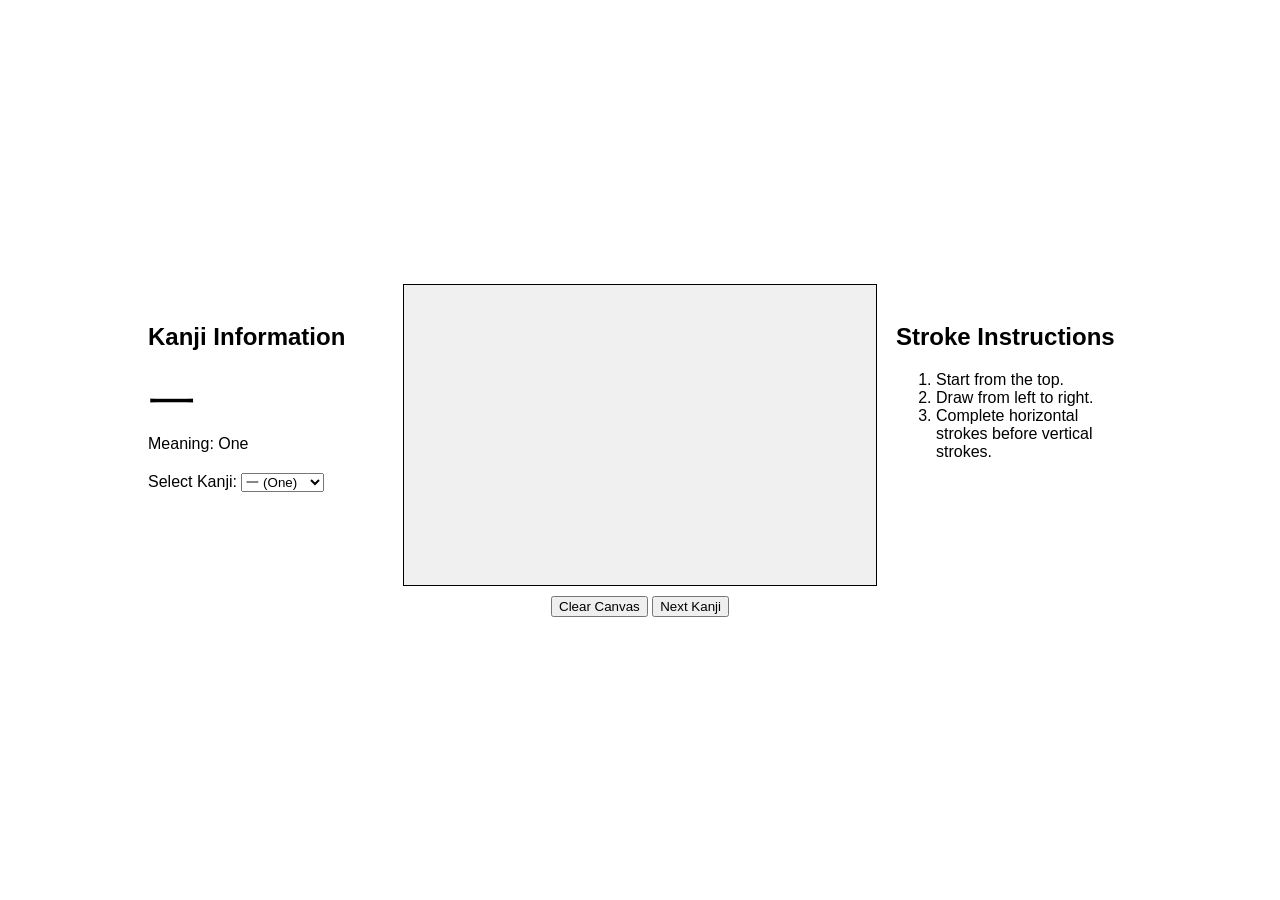
==== kanji-practice.html @ c22038a9 "Create interactive kanji practice interface." ====
<!DOCTYPE html>
<html lang="en">
<head>
    <meta charset="UTF-8">
    <meta name="viewport" content="width=device-width, initial-scale=1.0">
    <title>Kanji Practice</title>
    <style>
        body { display: flex; justify-content: center; align-items: center; height: 100vh; margin: 0; font-family: Arial, sans-serif; }
        #container { display: flex; width: 80%; }
        #kanji-info { flex: 1; padding: 20px; }
        #canvas-area { flex: 2; display: flex; flex-direction: column; align-items: center; }
        #canvas { border: 1px solid #000; width: 100%; height: 300px; background-color: #f0f0f0; }
        #controls { margin-top: 10px; }
        #instructions { flex: 1; padding: 20px; }
        #kanji-selector { margin: 20px 0; }
    </style>
</head>
<body>
    <div id="container">
        <div id="kanji-info">
            <h2>Kanji Information</h2>
            <div id="kanji-character" style="font-size: 48px;">一</div>
            <div id="kanji-details">Meaning: One</div>
            <div id="kanji-selector">
                <label for="kanji">Select Kanji:</label>
                <select id="kanji">
                    <option value="一">一 (One)</option>
                    <option value="二">二 (Two)</option>
                    <option value="三">三 (Three)</option>
                    <option value="四">四 (Four)</option>
                    <option value="五">五 (Five)</option>
                </select>
            </div>
        </div>
        <div id="canvas-area">
            <canvas id="canvas"></canvas>
            <div id="controls">
                <button onclick="clearCanvas()">Clear Canvas</button>
                <button onclick="nextKanji()">Next Kanji</button>
            </div>
        </div>
        <div id="instructions">
            <h2>Stroke Instructions</h2>
            <ol id="stroke-orders">
                <li>Start from the top.</li>
                <li>Draw from left to right.</li>
                <li>Complete horizontal strokes before vertical strokes.</li>
            </ol>
        </div>
    </div>
    <script>
        function clearCanvas() {
            const canvas = document.getElementById('canvas');
            const context = canvas.getContext('2d');
            context.clearRect(0, 0, canvas.width, canvas.height);
        }

        function nextKanji() {
            // Logic to switch to the next kanji character
        }

        document.getElementById('kanji').addEventListener('change', function() {
            document.getElementById('kanji-character').innerText = this.value;
            // Update other kanji info accordingly
        });
    </script>
</body>
</html>
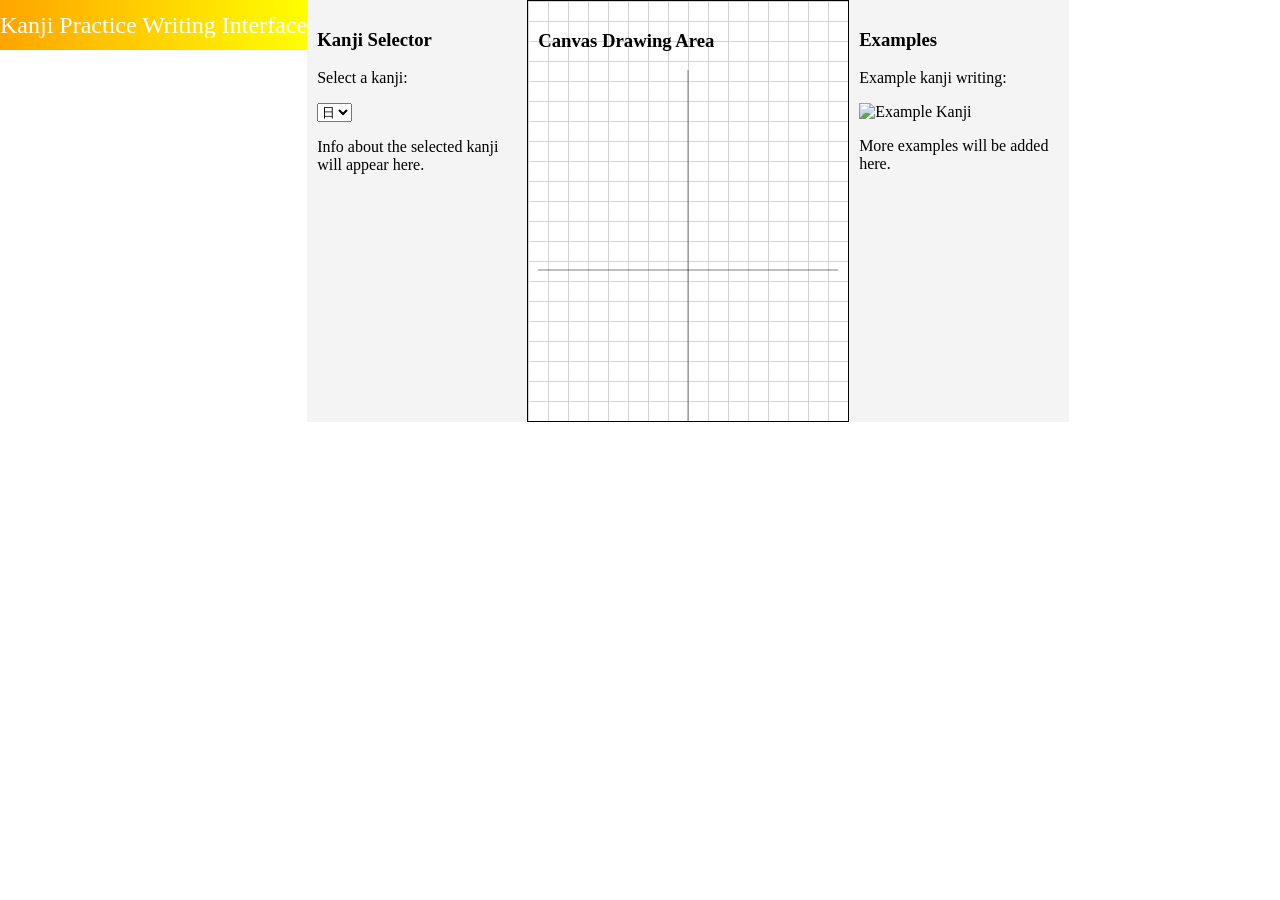
==== commit 73c6e761: "Updated kanji-practice.html for kanji writing interface" ====
--- a/kanji-practice.html
+++ b/kanji-practice.html
@@ -5,64 +5,105 @@
     <meta name="viewport" content="width=device-width, initial-scale=1.0">
     <title>Kanji Practice</title>
     <style>
-        body { display: flex; justify-content: center; align-items: center; height: 100vh; margin: 0; font-family: Arial, sans-serif; }
-        #container { display: flex; width: 80%; }
-        #kanji-info { flex: 1; padding: 20px; }
-        #canvas-area { flex: 2; display: flex; flex-direction: column; align-items: center; }
-        #canvas { border: 1px solid #000; width: 100%; height: 300px; background-color: #f0f0f0; }
-        #controls { margin-top: 10px; }
-        #instructions { flex: 1; padding: 20px; }
-        #kanji-selector { margin: 20px 0; }
+        body {
+            display: flex;
+            margin: 0;
+        }
+        header {
+            background: linear-gradient(to right, orange, yellow);
+            height: 50px;
+            display: flex;
+            align-items: center;
+            justify-content: center;
+            font-size: 24px;
+            color: white;
+        }
+        .container {
+            display: flex;
+            flex: 1;
+        }
+        .panel {
+            padding: 10px;
+            overflow: auto;
+        }
+        .kanji-selector {
+            background: #f4f4f4;
+            width: 200px;
+        }
+        .canvas {
+            border: 1px solid black;
+            position: relative;
+            width: 300px;
+            height: 400px;
+            background: white;
+        }
+        .grid {
+            background-image: linear-gradient(to right, lightgray 1px, transparent 1px), 
+                              linear-gradient(to bottom, lightgray 1px, transparent 1px);
+            background-size: 20px 20px;
+        }
+        .examples {
+            background: #f4f4f4;
+            width: 200px;
+        }
+        @media (max-width: 800px) {
+            .container {
+                flex-direction: column;
+            }
+            .canvas {
+                width: 100%;
+                height: 300px;
+            }
+        }
     </style>
 </head>
 <body>
-    <div id="container">
-        <div id="kanji-info">
-            <h2>Kanji Information</h2>
-            <div id="kanji-character" style="font-size: 48px;">一</div>
-            <div id="kanji-details">Meaning: One</div>
-            <div id="kanji-selector">
-                <label for="kanji">Select Kanji:</label>
-                <select id="kanji">
-                    <option value="一">一 (One)</option>
-                    <option value="二">二 (Two)</option>
-                    <option value="三">三 (Three)</option>
-                    <option value="四">四 (Four)</option>
-                    <option value="五">五 (Five)</option>
-                </select>
+    <header>
+        Kanji Practice Writing Interface
+    </header>
+    <div class="container">
+        <div class="panel kanji-selector">
+            <h3>Kanji Selector</h3>
+            <p>Select a kanji:</p>
+            <select id="kanjiSelect">
+                <option value="日">日</option>
+                <option value="月">月</option>
+                <option value="火">火</option>
+                <option value="水">水</option>
+                <option value="木">木</option>
+                <option value="金">金</option>
+                <option value="土">土</option>
+                <option value="曜">曜</option>
+            </select>
+            <div id="kanjiInfo">
+                <p>Info about the selected kanji will appear here.</p>
             </div>
         </div>
-        <div id="canvas-area">
-            <canvas id="canvas"></canvas>
-            <div id="controls">
-                <button onclick="clearCanvas()">Clear Canvas</button>
-                <button onclick="nextKanji()">Next Kanji</button>
-            </div>
+        <div class="panel canvas grid">
+            <h3>Canvas Drawing Area</h3>
+            <canvas id="drawingCanvas"></canvas>
+            <script>
+                const canvas = document.getElementById('drawingCanvas');
+                const ctx = canvas.getContext('2d');
+                canvas.width = 300;
+                canvas.height = 400;
+                
+                // Center guide lines
+                ctx.strokeStyle = "rgba(0, 0, 0, 0.5)";
+                ctx.beginPath();
+                ctx.moveTo(150, 0);
+                ctx.lineTo(150, 400);
+                ctx.moveTo(0, 200);
+                ctx.lineTo(300, 200);
+                ctx.stroke();
+            </script>
         </div>
-        <div id="instructions">
-            <h2>Stroke Instructions</h2>
-            <ol id="stroke-orders">
-                <li>Start from the top.</li>
-                <li>Draw from left to right.</li>
-                <li>Complete horizontal strokes before vertical strokes.</li>
-            </ol>
+        <div class="panel examples">
+            <h3>Examples</h3>
+            <p>Example kanji writing:</p>
+            <img src="example-kanji.png" alt="Example Kanji" style="width: 100%;">
+            <p>More examples will be added here.</p>
         </div>
     </div>
-    <script>
-        function clearCanvas() {
-            const canvas = document.getElementById('canvas');
-            const context = canvas.getContext('2d');
-            context.clearRect(0, 0, canvas.width, canvas.height);
-        }
-
-        function nextKanji() {
-            // Logic to switch to the next kanji character
-        }
-
-        document.getElementById('kanji').addEventListener('change', function() {
-            document.getElementById('kanji-character').innerText = this.value;
-            // Update other kanji info accordingly
-        });
-    </script>
 </body>
 </html>
